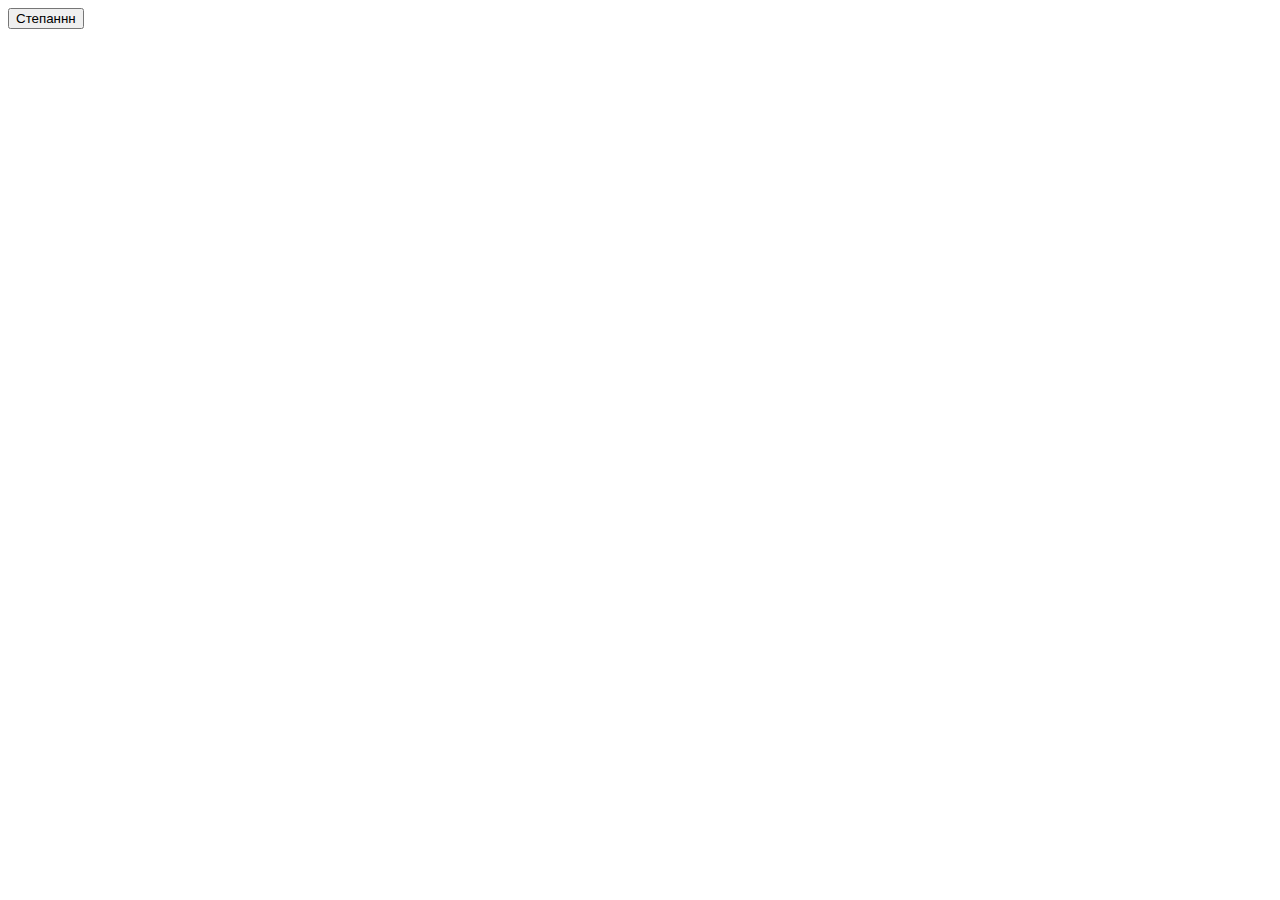
==== index.html @ 03adbfb3 "Update index.html" ====
<!DOCTYPE html>
<html lang="en">
<head>
   <meta charset="UTF-8">
   <meta http-equiv="X-UA-Compatible" content="IE=edge">
   <meta name="viewport" content="width=device-width, initial-scale=1.0">
   <link rel="stylesheet" href="Stepan/css/style.css">
   <title>Степаааааан</title>
</head>
<body id="body">
   <script>
      function play() {
        var audio = document.getElementById("audio");
        audio.play();
      }
    </script>

    <input type="button" value="Степаннн" onclick="play()">
    <audio id="audio" src="audio\see.mp3"></audio>
</body>
</html>
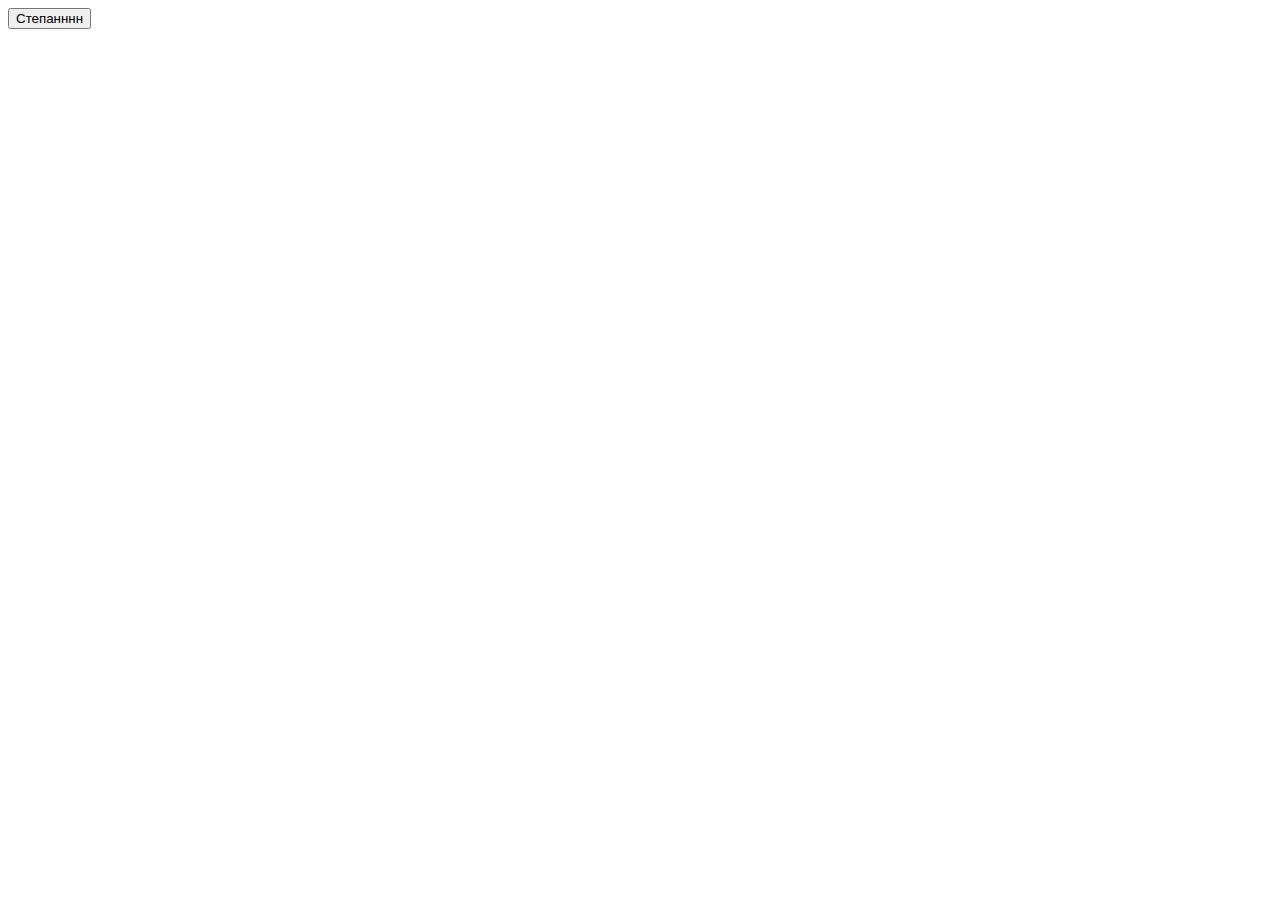
==== commit a8e38bb1: "Update index.html" ====
--- a/index.html
+++ b/index.html
@@ -4,7 +4,7 @@
    <meta charset="UTF-8">
    <meta http-equiv="X-UA-Compatible" content="IE=edge">
    <meta name="viewport" content="width=device-width, initial-scale=1.0">
-   <link rel="stylesheet" href="Stepan/css/style.css">
+   <link rel="stylesheet" href="/Stepan/css/style.css">
    <title>Степаааааан</title>
 </head>
 <body id="body">
@@ -15,7 +15,7 @@
       }
     </script>
 
-    <input type="button" value="Степаннн" onclick="play()">
+    <input type="button" value="Степанннн" onclick="play()">
     <audio id="audio" src="audio\see.mp3"></audio>
 </body>
 </html>
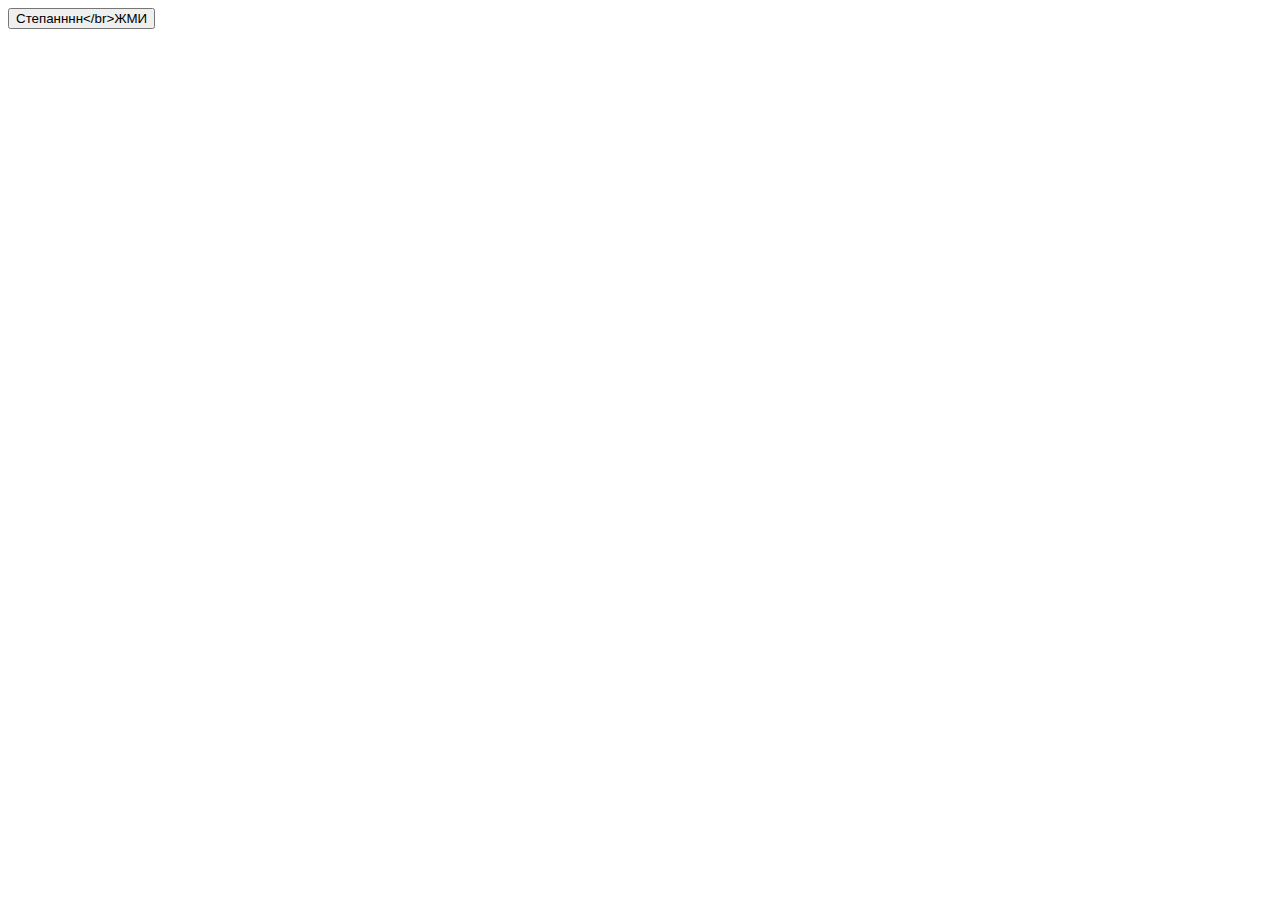
==== commit 32ecefa2: "Update index.html" ====
--- a/index.html
+++ b/index.html
@@ -15,7 +15,7 @@
       }
     </script>
 
-    <input type="button" value="Степанннн" onclick="play()">
+    <input type="button" value="Степанннн</br>ЖМИ" onclick="play()">
     <audio id="audio" src="audio\see.mp3"></audio>
 </body>
 </html>
